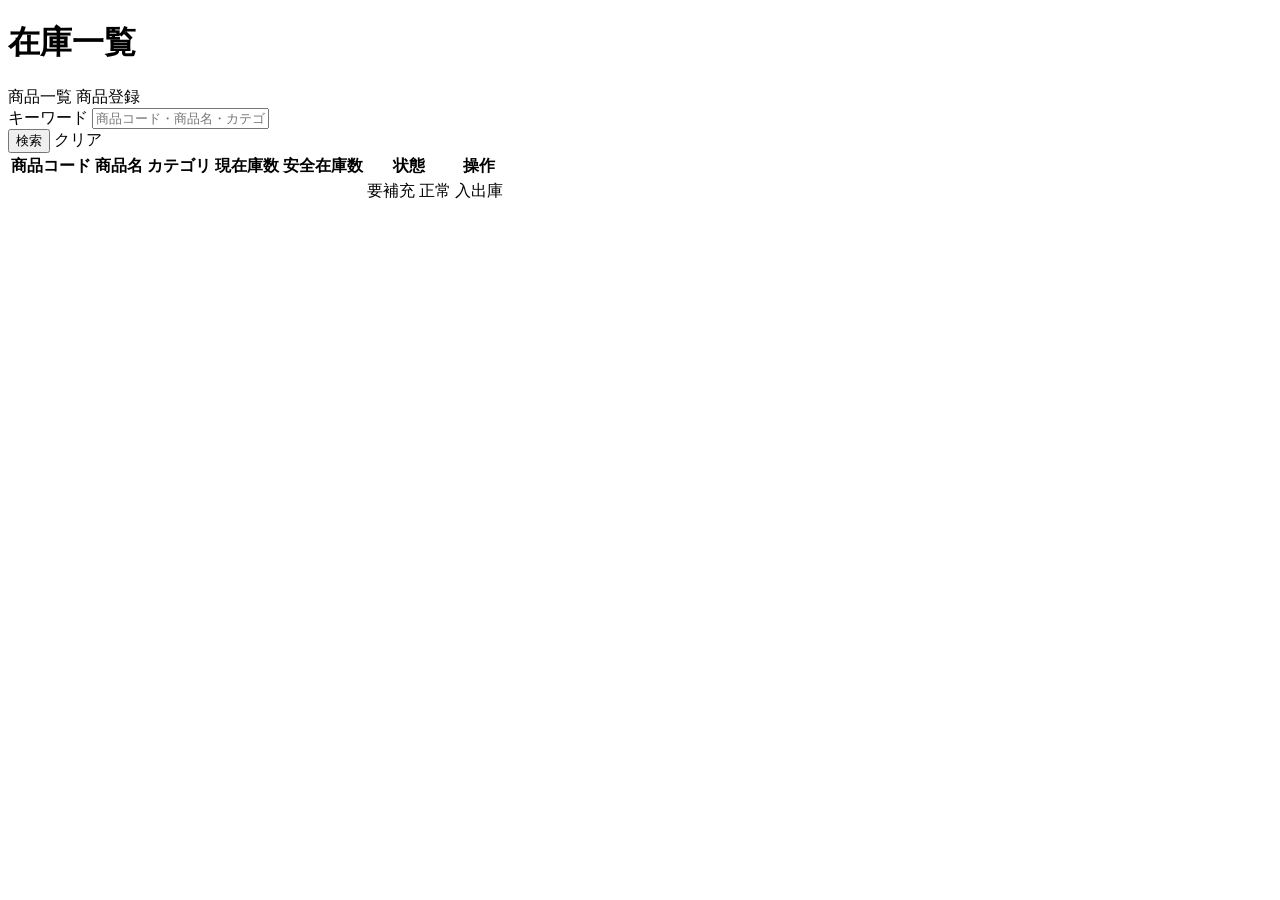
==== src/main/resources/templates/stocks/index.html @ 5c53cf85 "InventoryManagerの初期実装を追加 Spring BootとMyBatisで商品登録、入出庫、在庫一覧、在庫アラート、Docker Compose、README、JUnitテストを追加。" ====
<!DOCTYPE html>
<html xmlns:th="http://www.thymeleaf.org">
<head>
<meta charset="UTF-8">
<title>在庫一覧</title>
<link th:href="@{/css/app.css}" rel="stylesheet">
</head>
<body>
<div class="container">
    <div class="page-header">
        <h1>在庫一覧</h1>
        <div class="nav">
            <a th:href="@{/products}" class="btn">商品一覧</a>
            <a th:href="@{/products/new}" class="btn btn-primary">商品登録</a>
        </div>
    </div>

    <form th:action="@{/stocks}" method="get" class="form-row">
        <div>
            <label class="form-label">キーワード</label>
            <input type="text"
                   name="keyword"
                   th:value="${keyword}"
                   class="form-control"
                   placeholder="商品コード・商品名・カテゴリ">
        </div>
        <button type="submit" class="btn btn-primary">検索</button>
        <a th:href="@{/stocks}" class="btn">クリア</a>
    </form>

    <table class="table">
        <tr>
            <th>商品コード</th>
            <th>商品名</th>
            <th>カテゴリ</th>
            <th>現在庫数</th>
            <th>安全在庫数</th>
            <th>状態</th>
            <th>操作</th>
        </tr>
        <tr th:each="summary : ${summaries}">
            <td th:text="${summary.code}"></td>
            <td th:text="${summary.name}"></td>
            <td th:text="${summary.category}"></td>
            <td th:text="${summary.stockQuantity}"></td>
            <td th:text="${summary.safetyStock}"></td>
            <td>
                <span th:if="${summary.alert}" class="badge badge-alert">要補充</span>
                <span th:unless="${summary.alert}" class="badge badge-ok">正常</span>
            </td>
            <td>
                <a th:href="@{/products/{id}/movements(id=${summary.productId})}" class="btn">
                    入出庫
                </a>
            </td>
        </tr>
    </table>
</div>
</body>
</html>
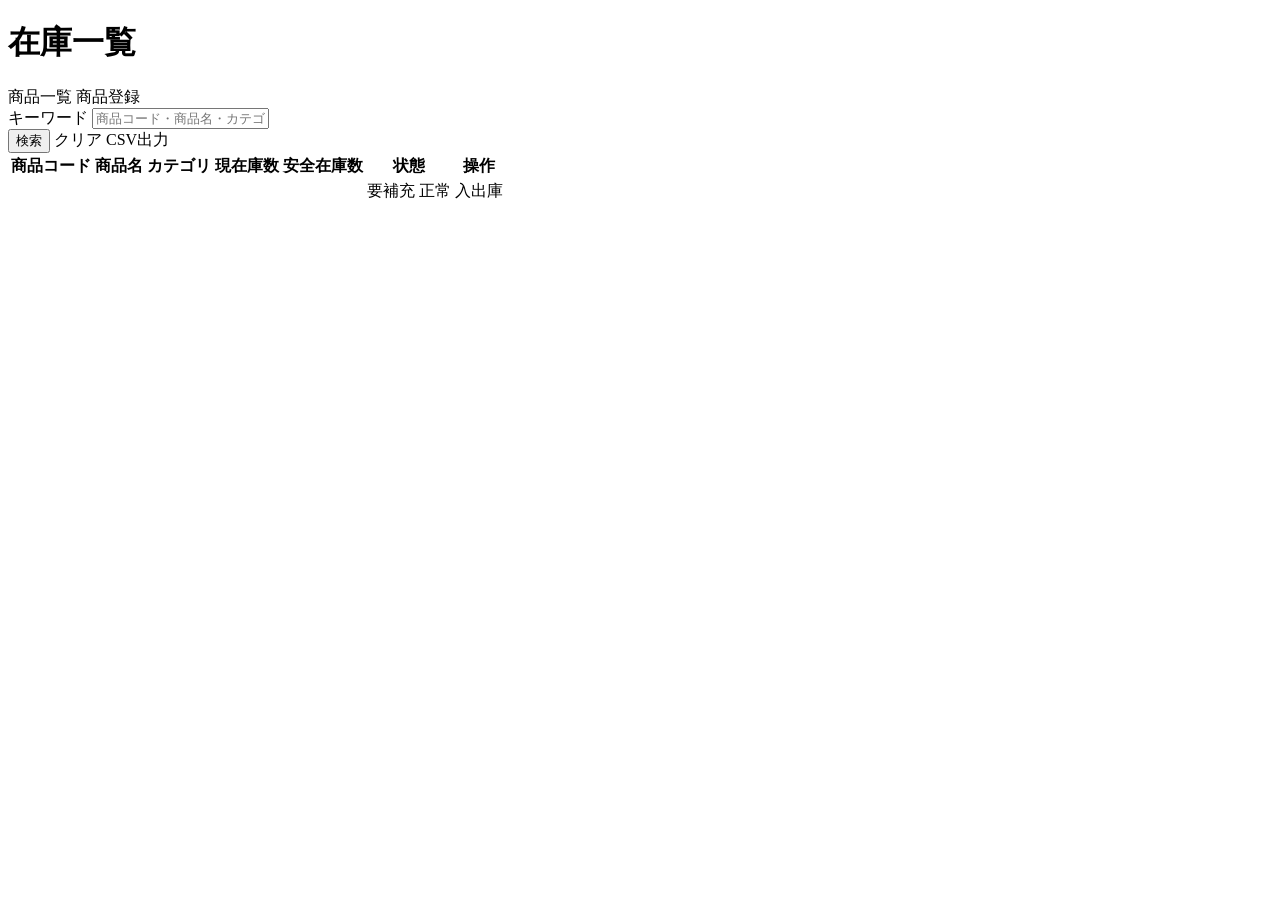
==== commit 6f249e45: "在庫一覧のCSV出力を追加 在庫一覧画面から検索条件を反映したCSVをダウンロードできるようにし、CSV生成サービスとJUnitテスト、README更新を追加。" ====
--- a/src/main/resources/templates/stocks/index.html
+++ b/src/main/resources/templates/stocks/index.html
@@ -26,6 +26,7 @@
         </div>
         <button type="submit" class="btn btn-primary">検索</button>
         <a th:href="@{/stocks}" class="btn">クリア</a>
+        <a th:href="@{/stocks/export(keyword=${keyword})}" class="btn">CSV出力</a>
     </form>
 
     <table class="table">
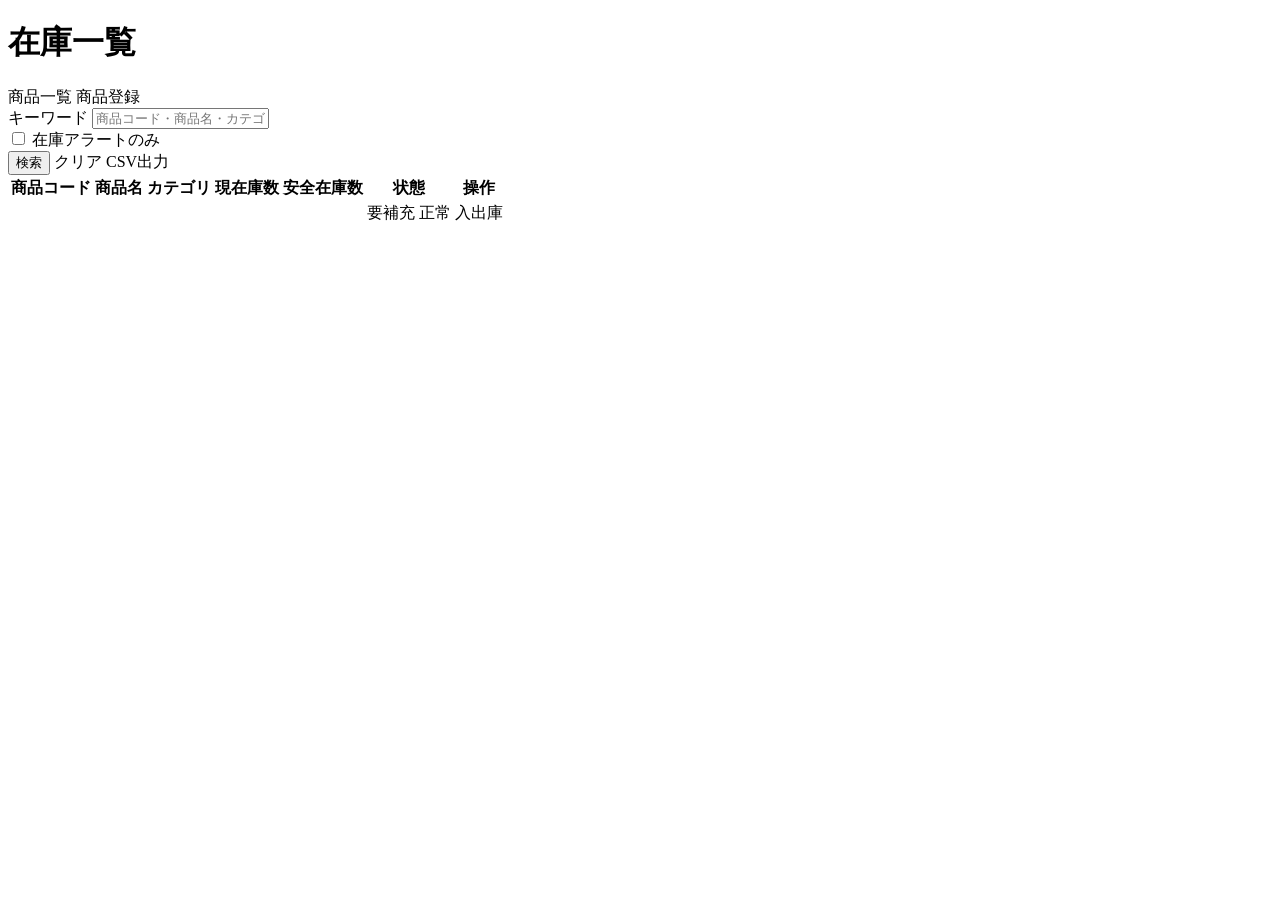
==== commit 4488b47b: "在庫アラート絞り込みを追加" ====
--- a/src/main/resources/templates/stocks/index.html
+++ b/src/main/resources/templates/stocks/index.html
@@ -1,5 +1,6 @@
 <!DOCTYPE html>
-<html xmlns:th="http://www.thymeleaf.org">
+<html xmlns:th="http://www.thymeleaf.org"
+      xmlns:sec="http://www.thymeleaf.org/extras/spring-security">
 <head>
 <meta charset="UTF-8">
 <title>在庫一覧</title>
@@ -11,7 +12,7 @@
         <h1>在庫一覧</h1>
         <div class="nav">
             <a th:href="@{/products}" class="btn">商品一覧</a>
-            <a th:href="@{/products/new}" class="btn btn-primary">商品登録</a>
+            <a sec:authorize="hasRole('ADMIN')" th:href="@{/products/new}" class="btn btn-primary">商品登録</a>
         </div>
     </div>
 
@@ -24,9 +25,18 @@
                    class="form-control"
                    placeholder="商品コード・商品名・カテゴリ">
         </div>
+        <div class="checkbox-control">
+            <label>
+                <input type="checkbox"
+                       name="alertOnly"
+                       value="true"
+                       th:checked="${alertOnly}">
+                在庫アラートのみ
+            </label>
+        </div>
         <button type="submit" class="btn btn-primary">検索</button>
         <a th:href="@{/stocks}" class="btn">クリア</a>
-        <a th:href="@{/stocks/export(keyword=${keyword})}" class="btn">CSV出力</a>
+        <a th:href="@{/stocks/export(keyword=${keyword}, alertOnly=${alertOnly})}" class="btn">CSV出力</a>
     </form>
 
     <table class="table">
@@ -50,9 +60,7 @@
                 <span th:unless="${summary.alert}" class="badge badge-ok">正常</span>
             </td>
             <td>
-                <a th:href="@{/products/{id}/movements(id=${summary.productId})}" class="btn">
-                    入出庫
-                </a>
+                <a th:href="@{/products/{id}/movements(id=${summary.productId})}" class="btn">入出庫</a>
             </td>
         </tr>
     </table>
